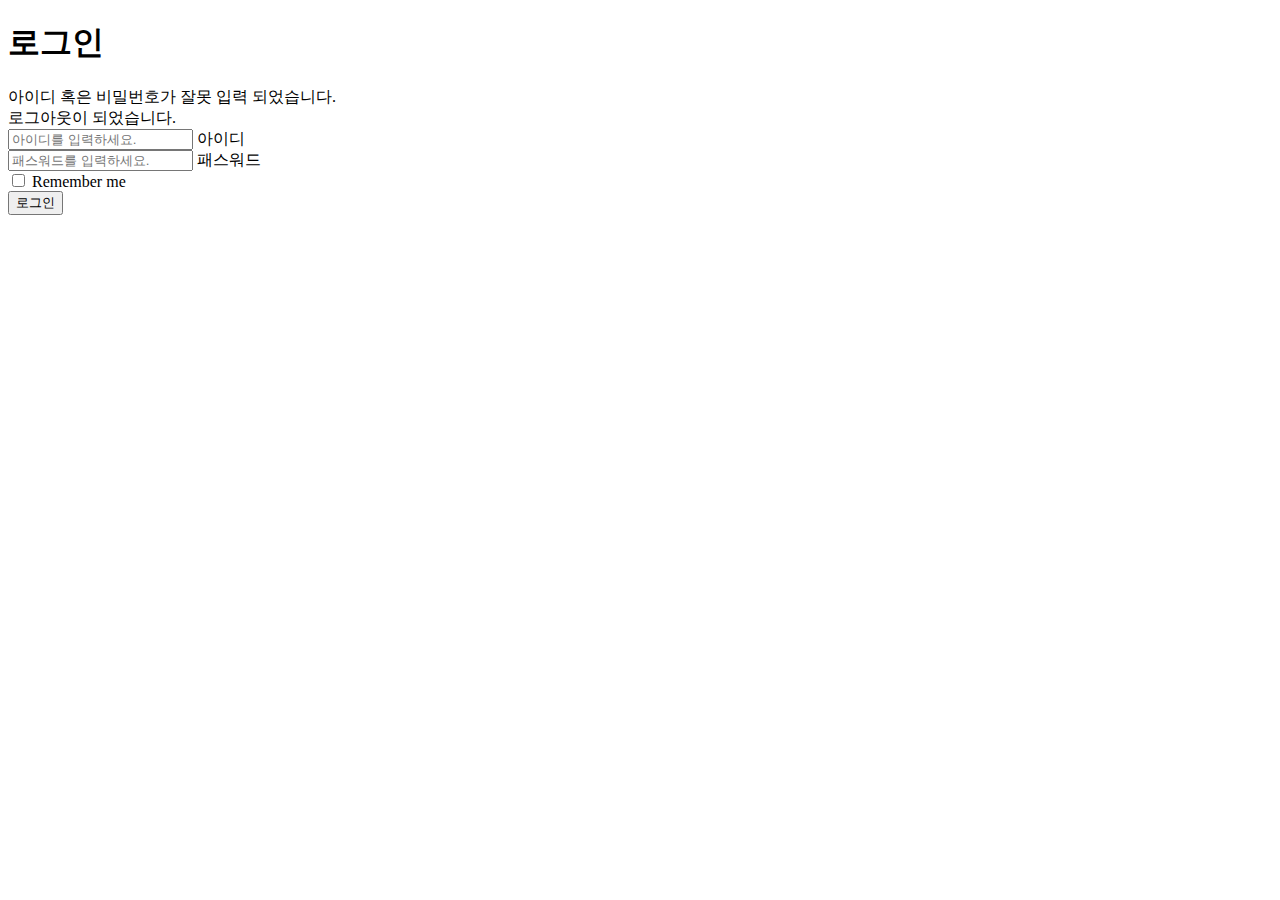
==== src/main/resources/templates/user/user-login.html @ 375f3aa5 "first" ====
<!DOCTYPE html>
<html lang="en" class="h-100"
      xmlns:th="http://www.thymeleaf.org">

<head th:replace="layout/header :: head('로그인')"></head>

<body class="text-center d-flex flex-column h-100">
    <header th:replace="layout/header :: header"></header>

    <main class="form-signin">
        <div class="container border rounded flex-md-row mb-4 shadow-sm h-md-250">
            <form action="/auth/user/login" method="post">
                <h1 class="h3 m-3 fw-normal">로그인</h1>
                <div th:if="${param.error}" class="alert alert-danger" role="alert">
                    아이디 혹은 비밀번호가 잘못 입력 되었습니다.
                </div>
                <div th:if="${param.logout}" class="alert alert-primary" role="alert">
                    로그아웃이 되었습니다.
                </div>

                <div class="form-floating m-3">
                    <input type="text" name="username" class="form-control" id="username" placeholder="아이디를 입력하세요." required="required">
                    <label for="username">아이디</label>
                </div>
                <div class="form-floating m-3">
                    <input type="password" name="password" class="form-control" id="password" placeholder="패스워드를 입력하세요." required="required">
                    <label for="password">패스워드</label>
                </div>
                <div class="checkbox mb-3">
                    <label>
                        <input type="checkbox" value="remember-me"> Remember me
                    </label>
                </div>
                <button class="w-100 btn btn-lg btn-success" id="btn-login">로그인</button>
            </form>
        </div>
    </main>

    <footer th:replace="layout/footer :: footer"></footer>

    <script src="https://cdn.jsdelivr.net/npm/bootstrap@5.0.2/dist/js/bootstrap.bundle.min.js"></script>
    <script src="https://code.jquery.com/jquery-3.6.0.min.js"></script>
    <script th:src="@{/js/user.js}"></script>
</body>
</html>
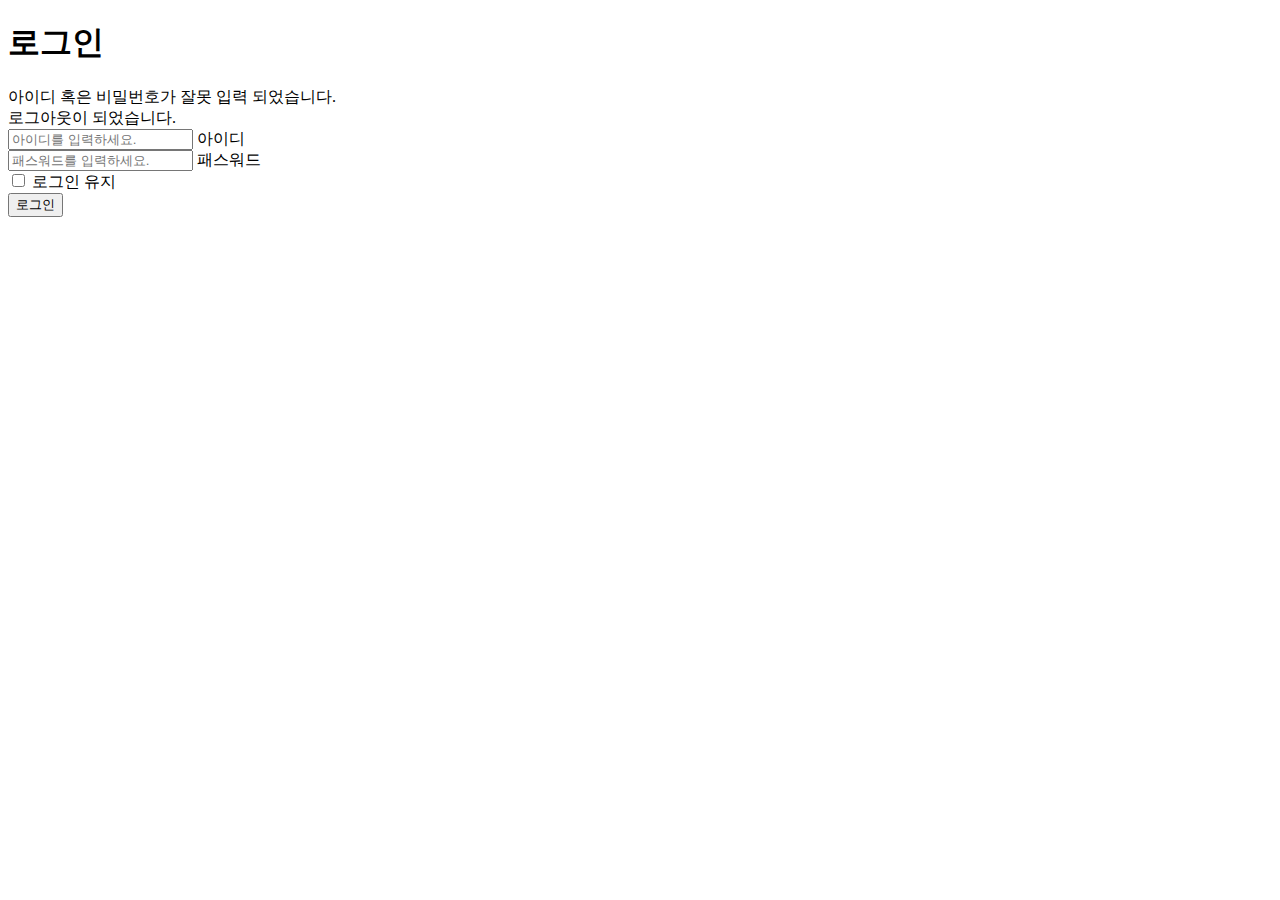
==== commit 813968da: "two commit" ====
--- a/src/main/resources/templates/user/user-login.html
+++ b/src/main/resources/templates/user/user-login.html
@@ -7,7 +7,7 @@
 <body class="text-center d-flex flex-column h-100">
     <header th:replace="layout/header :: header"></header>
 
-    <main class="form-signin">
+    <main class="form-signIn">
         <div class="container border rounded flex-md-row mb-4 shadow-sm h-md-250">
             <form action="/auth/user/login" method="post">
                 <h1 class="h3 m-3 fw-normal">로그인</h1>
@@ -27,11 +27,10 @@
                     <label for="password">패스워드</label>
                 </div>
                 <div class="checkbox mb-3">
-                    <label>
-                        <input type="checkbox" value="remember-me"> Remember me
-                    </label>
+                    <input type="checkbox" name="remember-me" id="rememberMe">
+                    <label for="rememberMe" aria-describedby="rememberMeHelp">로그인 유지</label>
                 </div>
-                <button class="w-100 btn btn-lg btn-success" id="btn-login">로그인</button>
+                <button class="w-50 mb-4 btn btn-outline-success" id="btn-login">로그인</button>
             </form>
         </div>
     </main>
